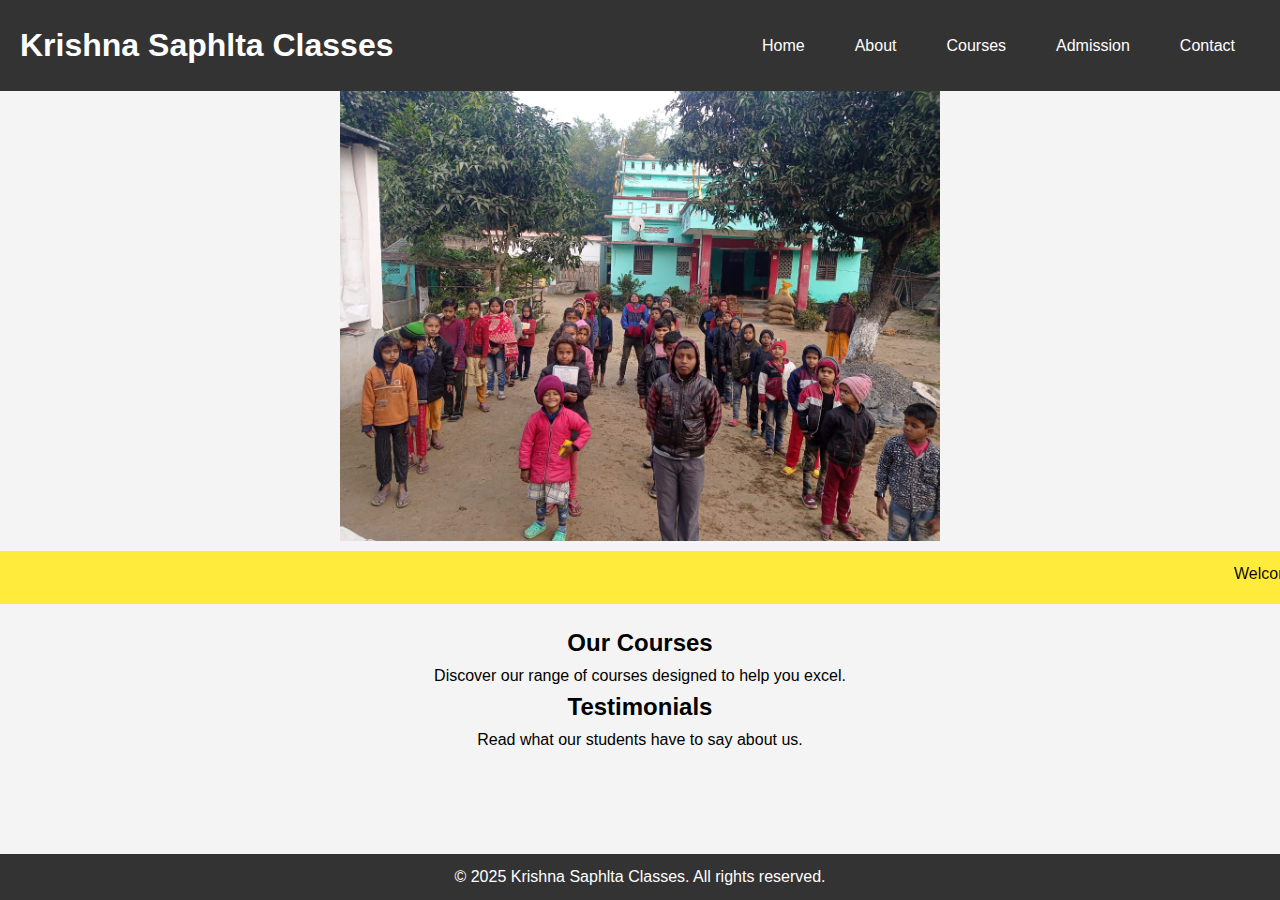
==== index.html @ f1373f82 "Add files via upload" ====
<!DOCTYPE html>
<html lang="en">
<head>
    <meta charset="UTF-8">
    <meta name="viewport" content="width=device-width, initial-scale=1.0">
    <title>Krishna Saphlta Classes</title>
    <style>
        * {
            margin: 0;
            padding: 0;
            box-sizing: border-box;
        }

        body {
            font-family: Arial, sans-serif;
            line-height: 1.6;
            background-color: #f4f4f4;
        }

        header {
            background: #333;
            color: #fff;
            padding: 10px 0;
            text-align: center;
            display: flex;
            justify-content: space-between;
            align-items: center;
            padding: 20px;
        }

        header .logo h1 {
            margin: 0;
        }

        nav ul {
            list-style: none;
            display: flex;
            justify-content: center;
        }

        nav ul li {
            margin: 0 15px;
        }

        nav ul li a {
            color: #fff;
            text-decoration: none;
            padding: 10px;
        }

        .hero {
            background: url('hero-image.jpg') no-repeat center center/cover;
            color: #fff;
            text-align: center;
            padding: 100px 20px;
        }

        .hero h2 {
            font-size: 2.5rem;
            margin-bottom: 20px;
        }

        .hero p {
            font-size: 1.2rem;
            margin-bottom: 20px;
        }

        .slideshow-container {
            max-width: 600px; /* Adjusted width */
            position: relative;
            margin: auto;
        }

        .mySlides {
            display: none;
        }

        img {
            width: 100%; /* Adjusted width */
            height: auto; /* Maintain aspect ratio */
            vertical-align: middle;
        }

        .notice {
            background: #ffeb3b;
            text-align: center;
            padding: 10px 0;
            margin-top: 10px;
        }

        main {
            padding: 20px;
            text-align: center;
        }

        footer {
            background: #333;
            color: #fff;
            text-align: center;
            padding: 10px 0;
            position: fixed;
            bottom: 0;
            width: 100%;
        }
    </style>
</head>
<body>
    <header>
        <div class="logo">
            <h1>Krishna Saphlta Classes</h1>
        </div>
        <nav>
            <ul>
                <li><a href="index.html">Home</a></li>
                <li><a href="about.html">About</a></li>
                <li><a href="courses.html">Courses</a></li>
                <li><a href="admission.html">Admission</a></li>
                <li><a href="contact.html">Contact</a></li>
            </ul>
        </nav>
    </header>

    
    <div class="slideshow-container">
        <div class="mySlides fade">
            <img src="image01.jpg" alt="Image 1">
        </div>
        <div class="mySlides fade">
            <img src="image02.jpg" alt="Image 2">
        </div>
        <div class="mySlides fade">
            <img src="image03.jpg" alt="Image 3">
        </div>
    </div>

    <div class="notice">
        <marquee behavior="scroll" direction="left">Welcome to Krishna Saphlta Classes! Join our new batch starting from next week.</marquee>
    </div>

    <main>
        <section id="courses">
            <h2>Our Courses</h2>
            <p>Discover our range of courses designed to help you excel.</p>
            <!-- Add course details here -->
        </section>

        <section id="testimonials">
            <h2>Testimonials</h2>
            <p>Read what our students have to say about us.</p>
            <!-- Add testimonials here -->
        </section>
    </main>

    <footer>
        <p>&copy; 2025 Krishna Saphlta Classes. All rights reserved.</p>
    </footer>

    <script>
        let slideIndex = 0;
        showSlides();

        function showSlides() {
            let slides = document.getElementsByClassName("mySlides");
            for (let i = 0; i < slides.length; i++) {
                slides[i].style.display = "none";
            }
            slideIndex++;
            if (slideIndex > slides.length) {
                slideIndex = 1;
            }
            slides[slideIndex - 1].style.display = "block";
            setTimeout(showSlides, 2000); // Change image every 2 seconds
        }
    </script>
</body>
</html>
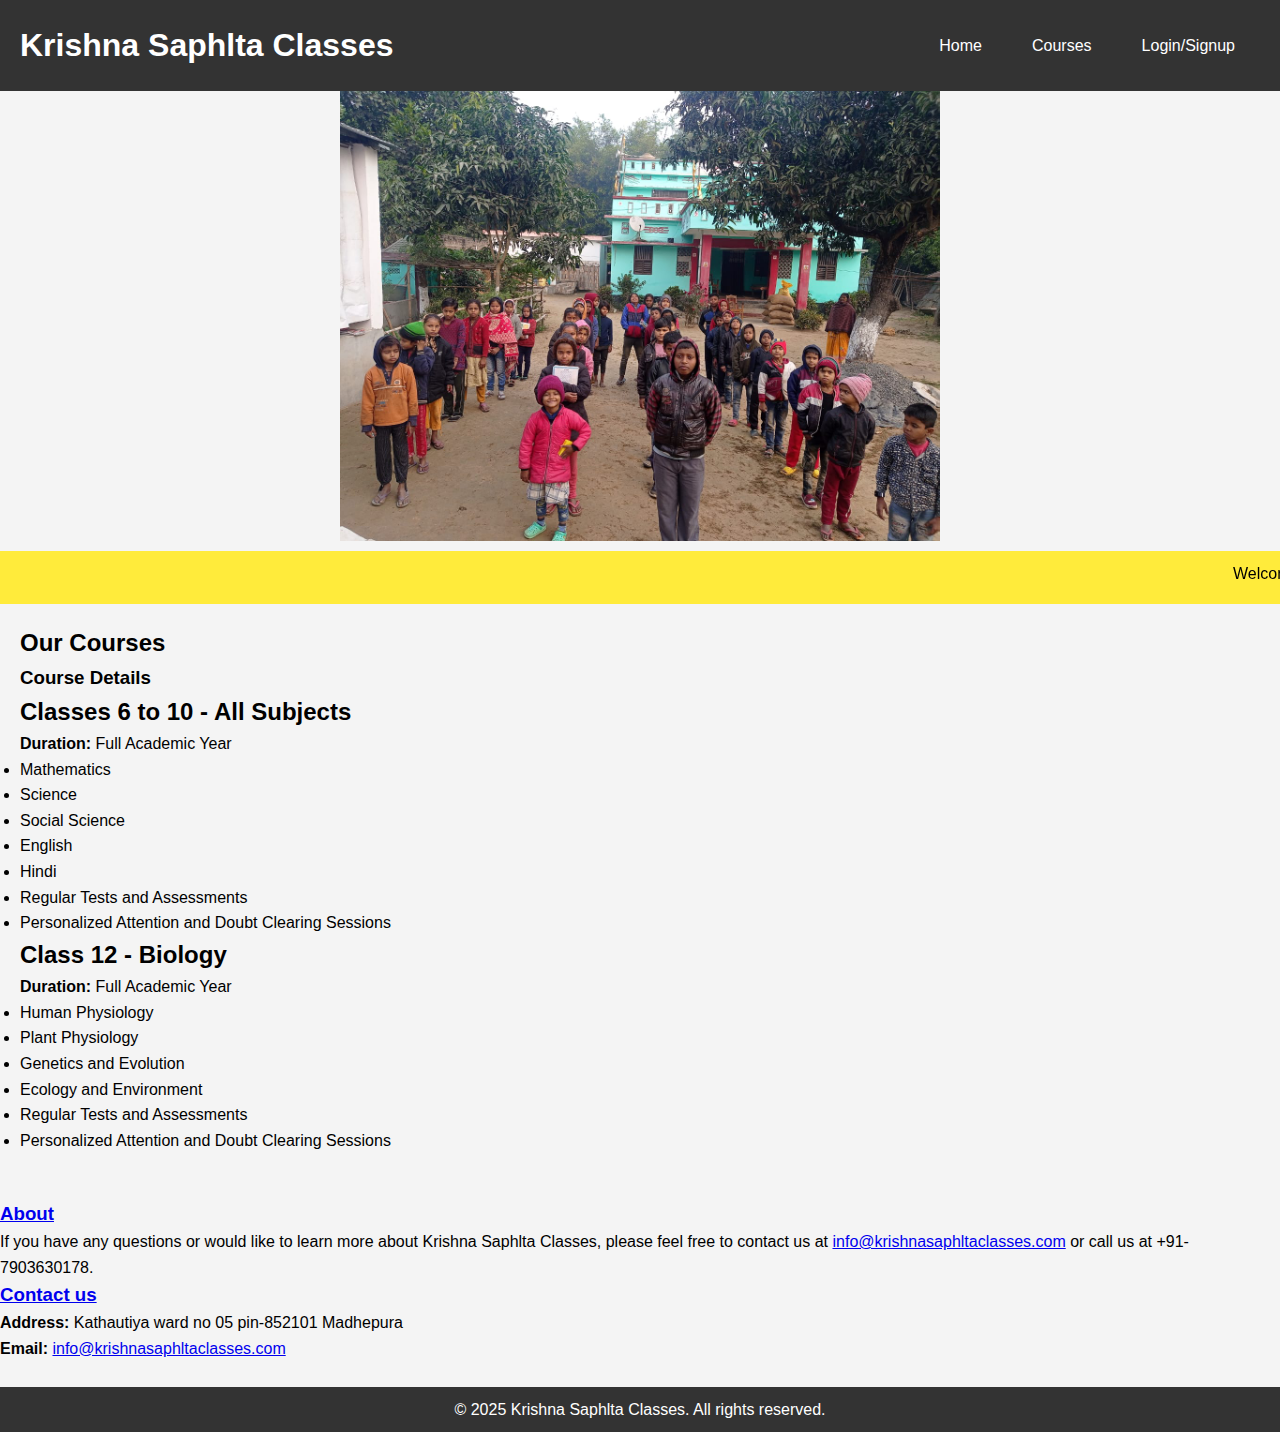
==== commit 47e462eb: "Add files via upload" ====
--- a/index.html
+++ b/index.html
@@ -26,6 +26,7 @@
             justify-content: space-between;
             align-items: center;
             padding: 20px;
+            
         }
 
         header .logo h1 {
@@ -90,7 +91,7 @@
 
         main {
             padding: 20px;
-            text-align: center;
+            text-align: left;
         }
 
         footer {
@@ -98,11 +99,67 @@
             color: #fff;
             text-align: center;
             padding: 10px 0;
-            position: fixed;
+            
             bottom: 0;
             width: 100%;
         }
+        .container {
+            background-color: #fff;
+            padding: 20px;
+            border-radius: 8px;
+            box-shadow: 0 0 10px rgba(0, 0, 0, 0.1);
+            width: 300px;
+            display: none;
+            position: fixed;
+            top: 50%;
+            left: 50%;
+            transform: translate(-50%, -50%);
+        }
+        .container h2 {
+            text-align: center;
+            margin-bottom: 20px;
+        }
+        .container input[type="text"], .container input[type="password"] {
+            width: 100%;
+            padding: 10px;
+            margin: 10px 0;
+            border: 1px solid #ddd;
+            border-radius: 4px;
+        }
+        .container button {
+            width: 100%;
+            padding: 10px;
+            background-color: #4CAF50;
+            color: white;
+            border: none;
+            border-radius: 4px;
+            cursor: pointer;
+        }
+        .container button:hover {
+            background-color: #45a049;
+        }
+        .login-link {
+            position: absolute;
+            top: 10px;
+            right: 10px;
+        }
+        .popup .close {
+            position: absolute;
+            top: 10px;
+            right: 10px;
+            cursor: pointer;
+            font-size: 20px;
+        }
     </style>
+    <script>
+        function showLogin() {
+            document.getElementById('login-container').style.display = 'block';
+        }
+
+        function closeLogin() {
+            document.getElementById('login-container').style.display = 'none';
+        }
+    </script>
 </head>
 <body>
     <header>
@@ -112,10 +169,8 @@
         <nav>
             <ul>
                 <li><a href="index.html">Home</a></li>
-                <li><a href="about.html">About</a></li>
                 <li><a href="courses.html">Courses</a></li>
-                <li><a href="admission.html">Admission</a></li>
-                <li><a href="contact.html">Contact</a></li>
+                <li><a href="login.html">Login/Signup</a></li>
             </ul>
         </nav>
     </header>
@@ -140,20 +195,38 @@
     <main>
         <section id="courses">
             <h2>Our Courses</h2>
-            <p>Discover our range of courses designed to help you excel.</p>
+            <h3>Course Details</h3>
+
+     <h2>Classes 6 to 10 - All Subjects</h2>
+     <p><strong>Duration:</strong> Full Academic Year</p>
+     <ul>
+        <li>Mathematics</li>
+        <li>Science</li>
+        <li>Social Science</li>
+        <li>English</li>
+        <li>Hindi</li>
+        <li>Regular Tests and Assessments</li>
+        <li>Personalized Attention and Doubt Clearing Sessions</li>
+     </ul>
+
+     <h2>Class 12 - Biology</h2>
+     <p><strong>Duration:</strong> Full Academic Year</p>
+     <ul>
+        <li>Human Physiology</li>
+        <li>Plant Physiology</li>
+        <li>Genetics and Evolution</li>
+        <li>Ecology and Environment</li>
+        <li>Regular Tests and Assessments</li>
+        <li>Personalized Attention and Doubt Clearing Sessions</li>
+     </ul>
             <!-- Add course details here -->
         </section>
 
-        <section id="testimonials">
-            <h2>Testimonials</h2>
-            <p>Read what our students have to say about us.</p>
-            <!-- Add testimonials here -->
-        </section>
+        
     </main>
-
-    <footer>
-        <p>&copy; 2025 Krishna Saphlta Classes. All rights reserved.</p>
-    </footer>
+    <br>
+
+    
 
     <script>
         let slideIndex = 0;
@@ -169,9 +242,25 @@
                 slideIndex = 1;
             }
             slides[slideIndex - 1].style.display = "block";
-            setTimeout(showSlides, 2000); // Change image every 2 seconds
+            setTimeout(showSlides, 2000); // Change image every 5 seconds
         }
     </script>
+    <section class="about-us">
+        <h3><a href="about.html">About </a></h3>
+    </section>
+    <div class="contact-info">
+       
+        <p>If you have any questions or would like to learn more about Krishna Saphlta Classes, please feel free to contact us at <a href="mailto:info@krishnasaphltaclasses.com">info@krishnasaphltaclasses.com</a> or call us at +91-7903630178.</p>
+        <h3><a href="contact.html">Contact us</a></p></h3>
+        <p><strong>Address:</strong> Kathautiya ward no 05 pin-852101 Madhepura</p>
+        <p><strong>Email:</strong> <a href="mailto:info@krishnasaphltaclasses.com">info@krishnasaphltaclasses.com</a></p>
+        
+    </div>
+    <br>
 </body>
+<footer>
+    <p>&copy; 2025 Krishna Saphlta Classes. All rights reserved.</p>
+    
+</footer>
 </html>
 
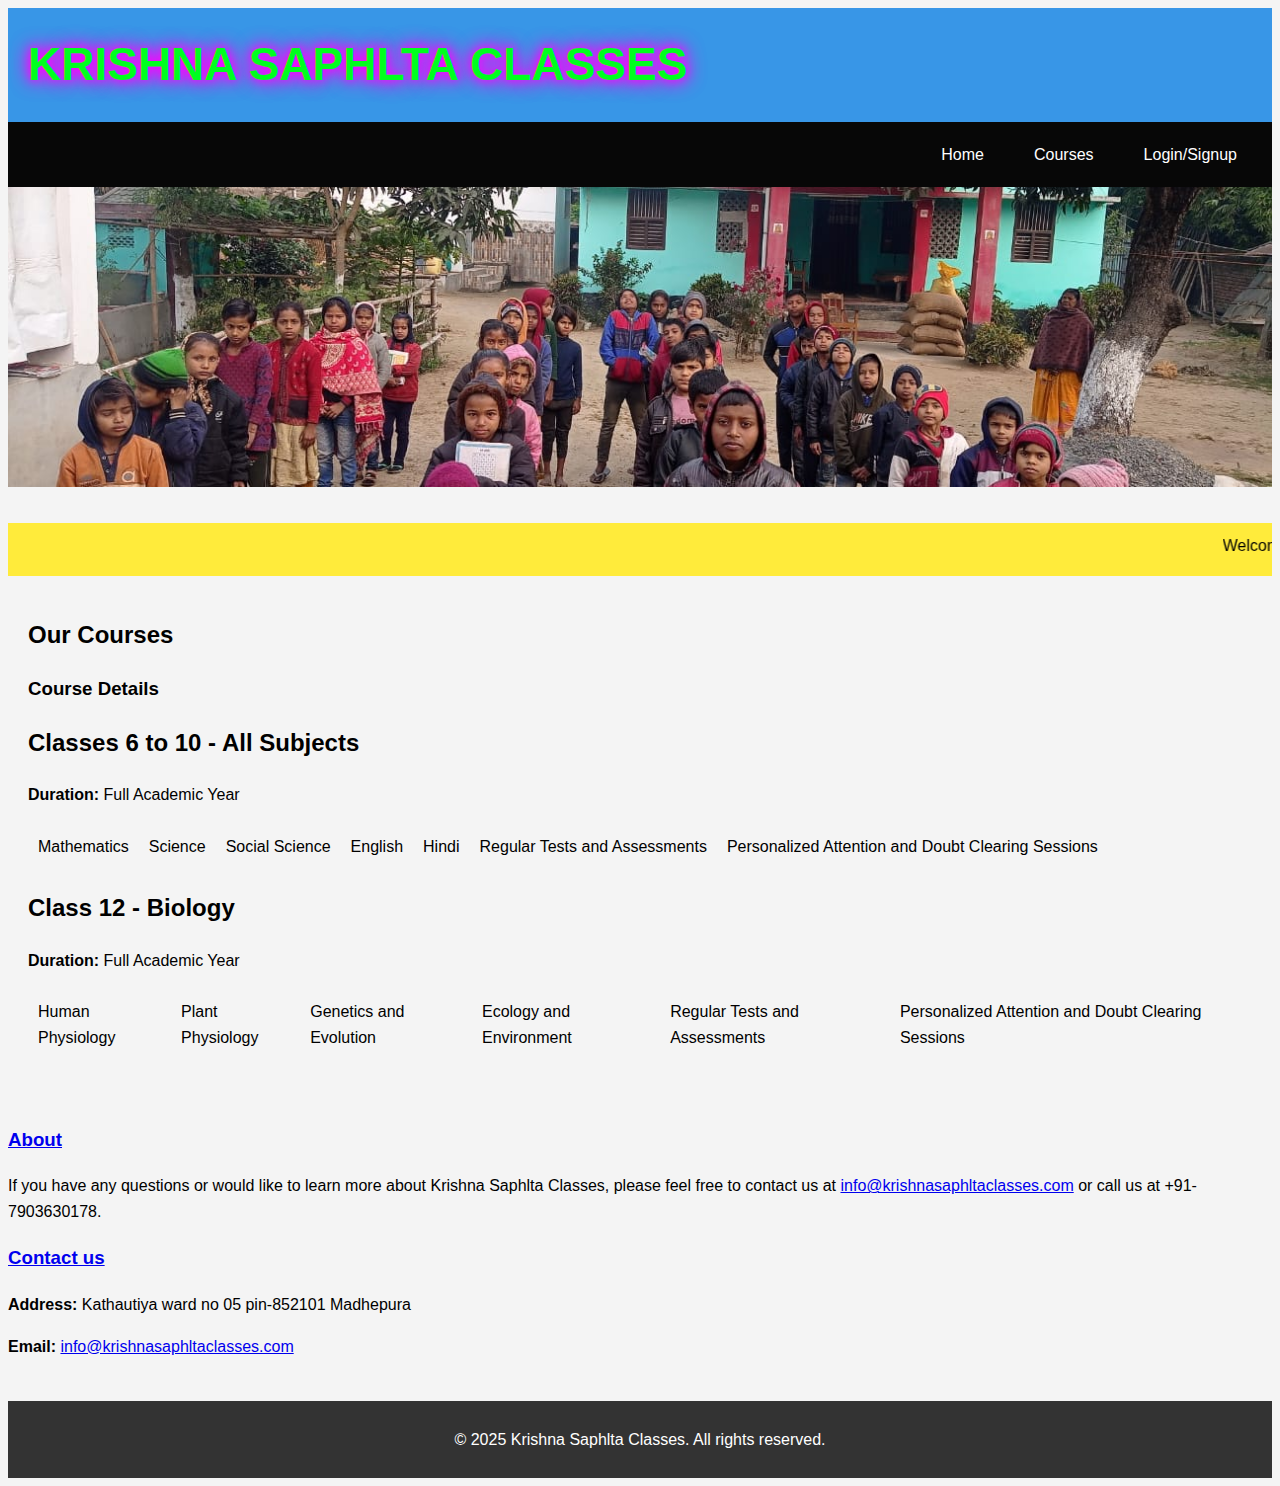
==== commit 8380948e: "Add files via upload" ====
--- a/index.html
+++ b/index.html
@@ -5,21 +5,15 @@
     <meta name="viewport" content="width=device-width, initial-scale=1.0">
     <title>Krishna Saphlta Classes</title>
     <style>
-        * {
-            margin: 0;
-            padding: 0;
-            box-sizing: border-box;
-        }
-
-        body {
+        * body {
             font-family: Arial, sans-serif;
             line-height: 1.6;
             background-color: #f4f4f4;
         }
 
         header {
-            background: #333;
-            color: #fff;
+            background: #3896e7;
+            color: #00ff1e;
             padding: 10px 0;
             text-align: center;
             display: flex;
@@ -31,23 +25,76 @@
 
         header .logo h1 {
             margin: 0;
-        }
+            font-size: 46px;
+            font-weight: bold;
+            text-transform: uppercase;
+            text-shadow: 0 0 10px #ff00ff,0 0 20px #ff00ff, 0 0 20px #ff00ff
+        }
+        header.logo h1{ 
+            animation: glow 1.5s infinite alternate ;
+        }
+        nav {background: #070707;
+            color: #fff;
+            text-align:  left;
+            display: flex;
+            justify-content: space-between;
+            align-items: center;
+            padding: 10px;
+            
+            }
+
+        ul {
+            list-style: none;
+            display: flex;
+            width: 100%;
+            padding: 0;
+            margin: 0;
+        }
+
+        li {
+            padding: 10px;
+            position: relative;
+        }
+
+        li a {
+            text-decoration: none;
+            color: white;
+            padding: 10px;
+        }
+        select, button {
+            margin: 5px 0;
+            padding: 5px;
+            width: 100%;
+        }
+
+        .pdf-container {
+            margin-top: 20px;
+            text-align: center;
+        }
+
+       
+
 
         nav ul {
             list-style: none;
             display: flex;
-            justify-content: center;
-        }
+            justify-content: right;
+            text-align: right;
+        }
+        
 
         nav ul li {
-            margin: 0 15px;
+            margin: 0 5px;
+            text-align: center;
         }
 
         nav ul li a {
             color: #fff;
             text-decoration: none;
             padding: 10px;
-        }
+            
+        }
+        
 
         .hero {
             background: url('hero-image.jpg') no-repeat center center/cover;
@@ -67,9 +114,11 @@
         }
 
         .slideshow-container {
-            max-width: 600px; /* Adjusted width */
+            max-width: 100%; /* Adjusted width */
+           
             position: relative;
             margin: auto;
+
         }
 
         .mySlides {
@@ -77,9 +126,12 @@
         }
 
         img {
-            width: 100%; /* Adjusted width */
-            height: auto; /* Maintain aspect ratio */
-            vertical-align: middle;
+            width: 100%; 
+            height: 300px; 
+            flex: 1;
+            display: block;
+            object-fit: cover;
+        
         }
 
         .notice {
@@ -138,11 +190,7 @@
         .container button:hover {
             background-color: #45a049;
         }
-        .login-link {
-            position: absolute;
-            top: 10px;
-            right: 10px;
-        }
+        
         .popup .close {
             position: absolute;
             top: 10px;
@@ -165,17 +213,27 @@
     <header>
         <div class="logo">
             <h1>Krishna Saphlta Classes</h1>
+            
         </div>
-        <nav>
-            <ul>
-                <li><a href="index.html">Home</a></li>
-                <li><a href="courses.html">Courses</a></li>
-                <li><a href="login.html">Login/Signup</a></li>
-            </ul>
-        </nav>
+       
     </header>
-
+    <nav>  
+        <ul>
+            <li><a href="index.html">Home</a></li>
+            <li><a href="courses.html">Courses</a></li>
+            <li><a href="login.html">Login/Signup</a></li>
+        </ul>  
+    </nav>
     
+    <script>
+        
+        document.getElementById("viewPdf").addEventListener("click", function () {
+            let classValue = document.getElementById("classSelect").value;
+            let subjectValue = document.getElementById("subjectSelect").value;
+            let pdfViewer = document.getElementById("pdfViewer");
+        });
+    </script>
+</div>
     <div class="slideshow-container">
         <div class="mySlides fade">
             <img src="image01.jpg" alt="Image 1">
@@ -187,6 +245,7 @@
             <img src="image03.jpg" alt="Image 3">
         </div>
     </div>
+    <br>
 
     <div class="notice">
         <marquee behavior="scroll" direction="left">Welcome to Krishna Saphlta Classes! Join our new batch starting from next week.</marquee>
@@ -242,7 +301,7 @@
                 slideIndex = 1;
             }
             slides[slideIndex - 1].style.display = "block";
-            setTimeout(showSlides, 2000); // Change image every 5 seconds
+            setTimeout(showSlides, 2000); // Change image every 10 seconds
         }
     </script>
     <section class="about-us">
@@ -262,5 +321,4 @@
     <p>&copy; 2025 Krishna Saphlta Classes. All rights reserved.</p>
     
 </footer>
-</html>
-
+</html>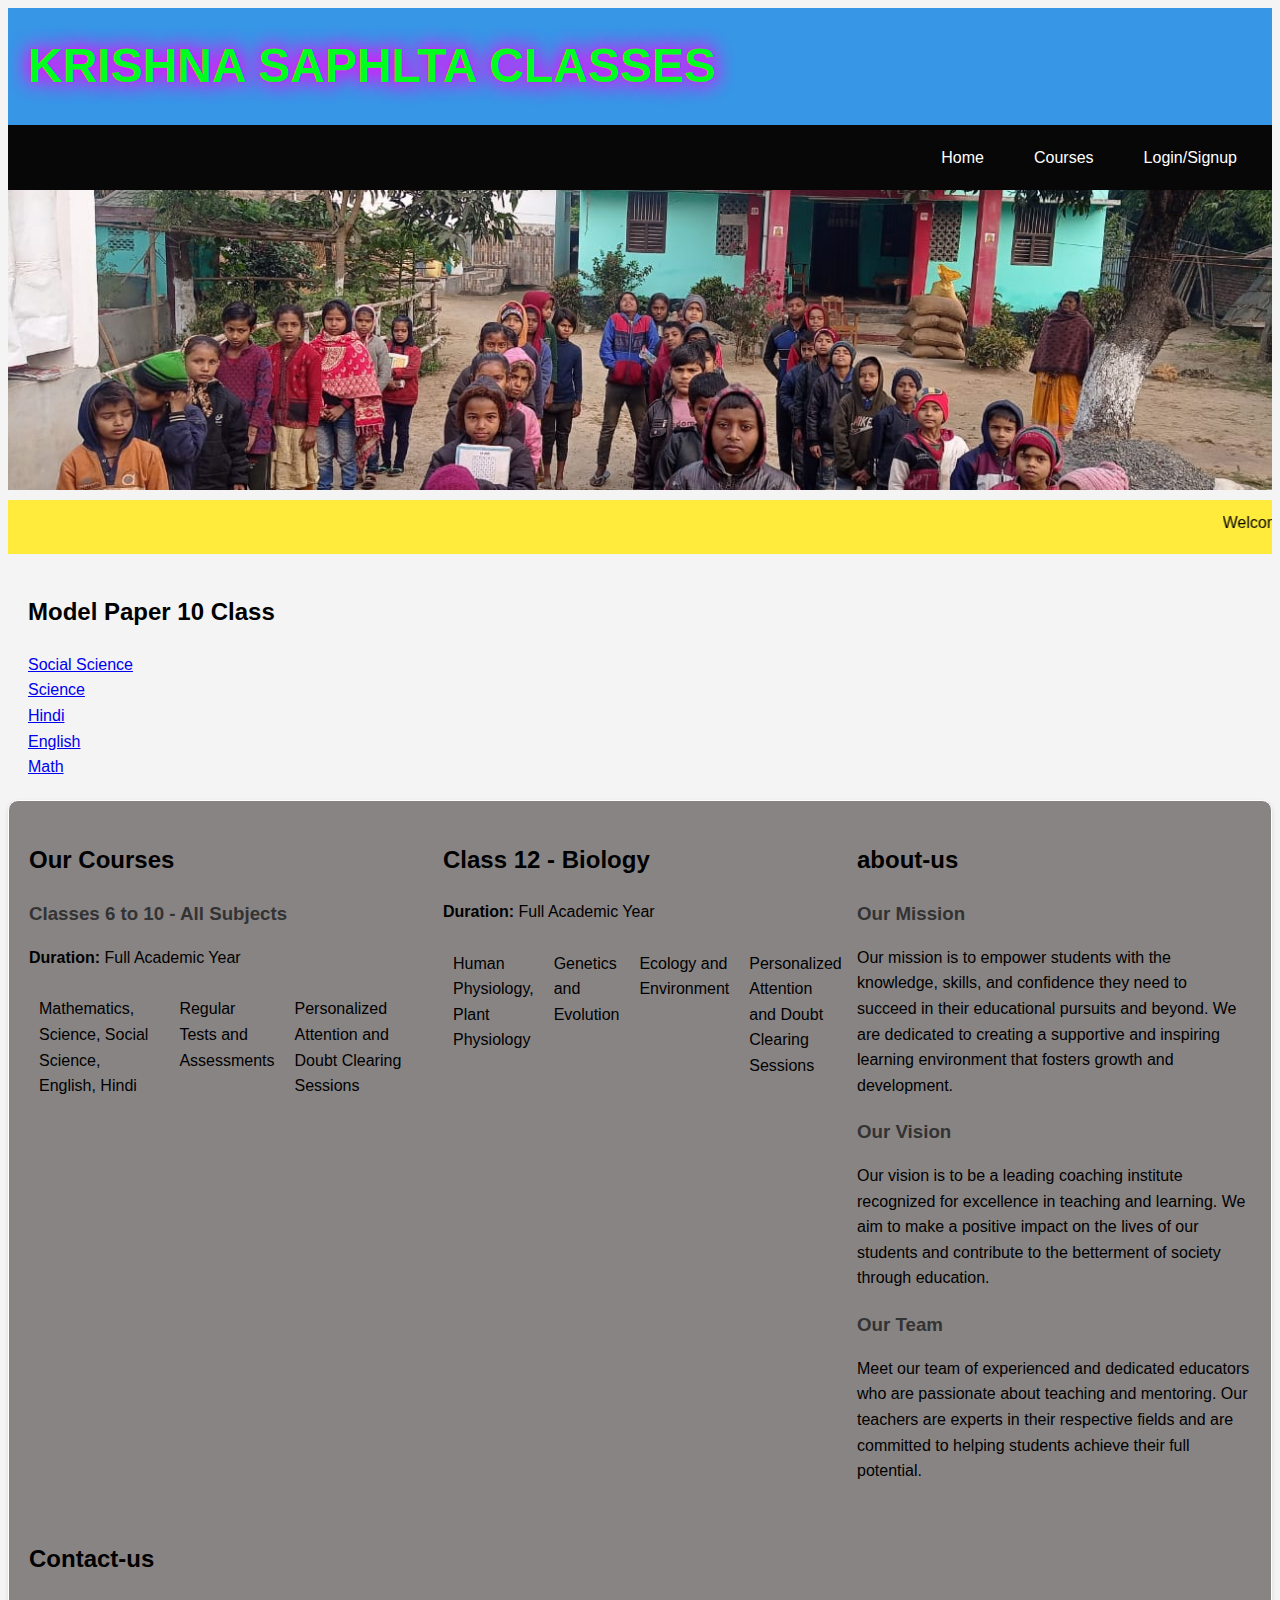
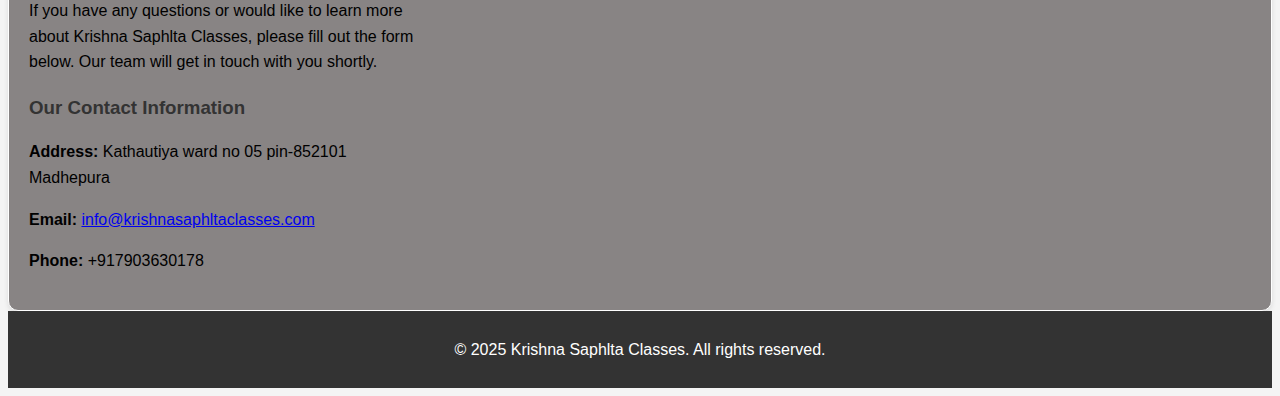
==== commit 8bbd6fc5: "Add files via upload" ====
--- a/index.html
+++ b/index.html
@@ -25,10 +25,10 @@
 
         header .logo h1 {
             margin: 0;
-            font-size: 46px;
+            font-size: 48px;
             font-weight: bold;
             text-transform: uppercase;
-            text-shadow: 0 0 10px #ff00ff,0 0 20px #ff00ff, 0 0 20px #ff00ff
+            text-shadow: 0 0 2px #ff00ff,0 0 20px #ff00ff, 0 0 20px #ff00ff
         }
         header.logo h1{ 
             animation: glow 1.5s infinite alternate ;
@@ -42,6 +42,7 @@
             padding: 10px;
             
             }
+        nav :hover{color: blue;}
 
         ul {
             list-style: none;
@@ -61,20 +62,7 @@
             color: white;
             padding: 10px;
         }
-        select, button {
-            margin: 5px 0;
-            padding: 5px;
-            width: 100%;
-        }
-
-        .pdf-container {
-            margin-top: 20px;
-            text-align: center;
-        }
-
-       
-
-
+        
         nav ul {
             list-style: none;
             display: flex;
@@ -198,6 +186,27 @@
             cursor: pointer;
             font-size: 20px;
         }
+         .courses1 {
+            display: grid;
+            grid-template-columns: repeat(auto-fit, minmax(300px, 1fr));
+            gap: 20px;
+        }
+
+        .courses1 {
+            background: #888484;
+            padding: 20px;
+            border: 1px solid #ffffff;
+            border-radius: 10px;
+            box-shadow: 0 2px 5px rgba(0, 0, 0, 0.1);
+        }
+
+        .course h3 {
+            margin-bottom: 10px;
+            color: #333;
+        }
+
+       
+
     </style>
     <script>
         function showLogin() {
@@ -225,14 +234,7 @@
         </ul>  
     </nav>
     
-    <script>
-        
-        document.getElementById("viewPdf").addEventListener("click", function () {
-            let classValue = document.getElementById("classSelect").value;
-            let subjectValue = document.getElementById("subjectSelect").value;
-            let pdfViewer = document.getElementById("pdfViewer");
-        });
-    </script>
+   
 </div>
     <div class="slideshow-container">
         <div class="mySlides fade">
@@ -245,45 +247,21 @@
             <img src="image03.jpg" alt="Image 3">
         </div>
     </div>
-    <br>
-
     <div class="notice">
-        <marquee behavior="scroll" direction="left">Welcome to Krishna Saphlta Classes! Join our new batch starting from next week.</marquee>
+        <marquee behavior="scroll" direction="left">Welcome to Krishna Saphlta Classes! Join our new batch start now 6 to 10 and 12th(Biology).</marquee>
     </div>
 
     <main>
-        <section id="courses">
-            <h2>Our Courses</h2>
-            <h3>Course Details</h3>
-
-     <h2>Classes 6 to 10 - All Subjects</h2>
-     <p><strong>Duration:</strong> Full Academic Year</p>
-     <ul>
-        <li>Mathematics</li>
-        <li>Science</li>
-        <li>Social Science</li>
-        <li>English</li>
-        <li>Hindi</li>
-        <li>Regular Tests and Assessments</li>
-        <li>Personalized Attention and Doubt Clearing Sessions</li>
-     </ul>
-
-     <h2>Class 12 - Biology</h2>
-     <p><strong>Duration:</strong> Full Academic Year</p>
-     <ul>
-        <li>Human Physiology</li>
-        <li>Plant Physiology</li>
-        <li>Genetics and Evolution</li>
-        <li>Ecology and Environment</li>
-        <li>Regular Tests and Assessments</li>
-        <li>Personalized Attention and Doubt Clearing Sessions</li>
-     </ul>
-            <!-- Add course details here -->
-        </section>
-
-        
+        <h2>Model Paper 10 Class</h2>
+       
+          <a href="social science.pdf" download>Social Science</a><br>
+           <a href="science.pdf" download> Science</a><br>
+           <a href="hindi.pdf" download> Hindi</a><br>
+           <a href="english.pdf" download> English</a><br>
+           <a href="maths_.pdf" download> Math</a>
     </main>
-    <br>
+    
+    
 
     
 
@@ -304,18 +282,60 @@
             setTimeout(showSlides, 2000); // Change image every 10 seconds
         }
     </script>
-    <section class="about-us">
-        <h3><a href="about.html">About </a></h3>
+    <section class="courses1">
+        <div class = "course">
+         <h2>Our Courses</h2>
+         <p><h3>Classes 6 to 10 - All Subjects</h3>
+            <p><strong>Duration:</strong> Full Academic Year</p>
+            <ul>
+               <li>Mathematics,
+               Science,
+               Social Science,
+               English, Hindi</li>
+               <li>Regular Tests and Assessments</li>
+               <li>Personalized Attention and Doubt Clearing Sessions</li>
+            </ul></p>
+        </div>
+        <div class = "course">
+            <h2>Class 12 - Biology</h2>
+            <p><p><strong>Duration:</strong> Full Academic Year</p>
+            <ul>
+               <li>Human Physiology, Plant Physiology</li>
+               <li>Genetics and Evolution</li>
+               <li>Ecology and Environment</li>
+               <li>Personalized Attention and Doubt Clearing Sessions</li>
+            </ul></p>
+           </div>
+        <div class="course">
+            <h2>about-us</h2>
+            <p> <h3>Our Mission</h3>
+                <p>Our mission is to empower students with the knowledge, skills, and confidence they need to succeed in their educational pursuits and beyond. We are dedicated to creating a supportive and inspiring learning environment that fosters growth and development.</p>
+    
+                <h3>Our Vision</h3>
+                <p>Our vision is to be a leading coaching institute recognized for excellence in teaching and learning. We aim to make a positive impact on the lives of our students and contribute to the betterment of society through education.</p>
+    
+                <h3>Our Team</h3>
+                <p>Meet our team of experienced and dedicated educators who are passionate about teaching and mentoring. Our teachers are experts in their respective fields and are committed to helping students achieve their full potential.</p>
+    
+                
+            
+        </div>
+        <div class="course">
+            <h2>Contact-us</h2>
+            <p><section class="contact-form">
+               
+                <p>If you have any questions or would like to learn more about Krishna Saphlta Classes, please fill out the form below. Our team will get in touch with you shortly.</p>
+                <div class="contact-info">
+                    <h3>Our Contact Information</h3>
+                    <p><strong>Address:</strong> Kathautiya ward no 05 pin-852101 Madhepura</p>
+                    <p><strong>Email:</strong> <a href="mailto:info@krishnasaphltaclasses.com">info@krishnasaphltaclasses.com</a></p>
+                    <p><strong>Phone:</strong> +917903630178</p>
+                </div>
+            </section></p>
+           
+        </div>
     </section>
-    <div class="contact-info">
-       
-        <p>If you have any questions or would like to learn more about Krishna Saphlta Classes, please feel free to contact us at <a href="mailto:info@krishnasaphltaclasses.com">info@krishnasaphltaclasses.com</a> or call us at +91-7903630178.</p>
-        <h3><a href="contact.html">Contact us</a></p></h3>
-        <p><strong>Address:</strong> Kathautiya ward no 05 pin-852101 Madhepura</p>
-        <p><strong>Email:</strong> <a href="mailto:info@krishnasaphltaclasses.com">info@krishnasaphltaclasses.com</a></p>
-        
-    </div>
-    <br>
+    
 </body>
 <footer>
     <p>&copy; 2025 Krishna Saphlta Classes. All rights reserved.</p>
